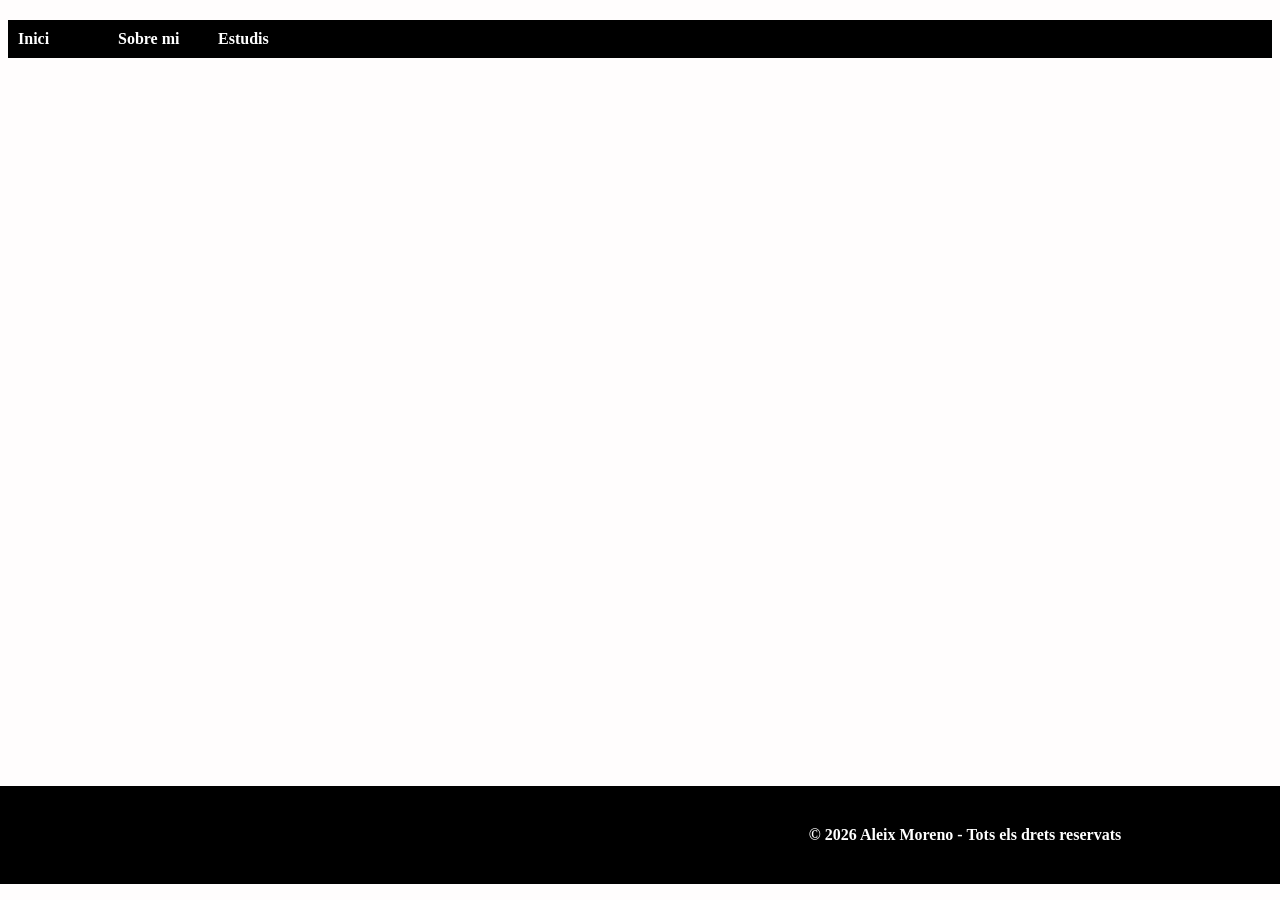
==== index.html @ 44f2af5b "Add files via upload" ====
<!DOCTYPE html>
<html lang="ca">

<head>
    <meta charset="UTF-8">
    <meta name="viewport" content="width=device-width" , initial-scale="1.0">
    <title>Índex</title>
    <link rel="stylesheet" href="CSS/style.css">
</head>

<body>
    <h2></h2>

    <ul>
        <li><a href="./index.html">Inici</a></li>
        <li><a href="../Pages/Sobre_mi.html">Sobre mi</a></li>
        <li><a href="../Pages/Estudis.html">Estudis</a></li>
    </ul>





    <footer> 
        <p>© 2026 Aleix Moreno - Tots els drets reservats</p>
    </footer>
</body>
</html>
---- CSS/style.css ----
body{
	background-color: rgb(255, 253, 253);
}

p {
	width: 1850px;
	color: rgb(78, 86, 90);
}
img{
	width: 250px;
	border-radius: 20px;
	border: 7px solid grey;
	box-shadow: 10px 10px 5px rgb(61, 57, 57);
}
ul{
    margin: 0;
    padding: 10px;
    background-color: black;
    overflow: hidden;
    list-style-type: none;
	}
ul li {
    float: left;
    width: 100px;
}
ul li a {
    color: rgb(255, 255, 255);
    font-weight: bold;
    text-decoration: none;
}
table, th, td {
    border: 1px solid black;
    border-collapse: collapse;
	text-align: center;
  }
td{
	padding: 8px;
}
th{
	color: rgb(22, 22, 22);
	background-color: aqua;
}
footer p{
    color: rgb(255, 255, 255);
    font-weight: bold;
	background-color: black;	
	text-align: center;
	padding: 40px;
	width: 1850px;
	position: fixed;
	bottom: 0;
	left: 0;
}
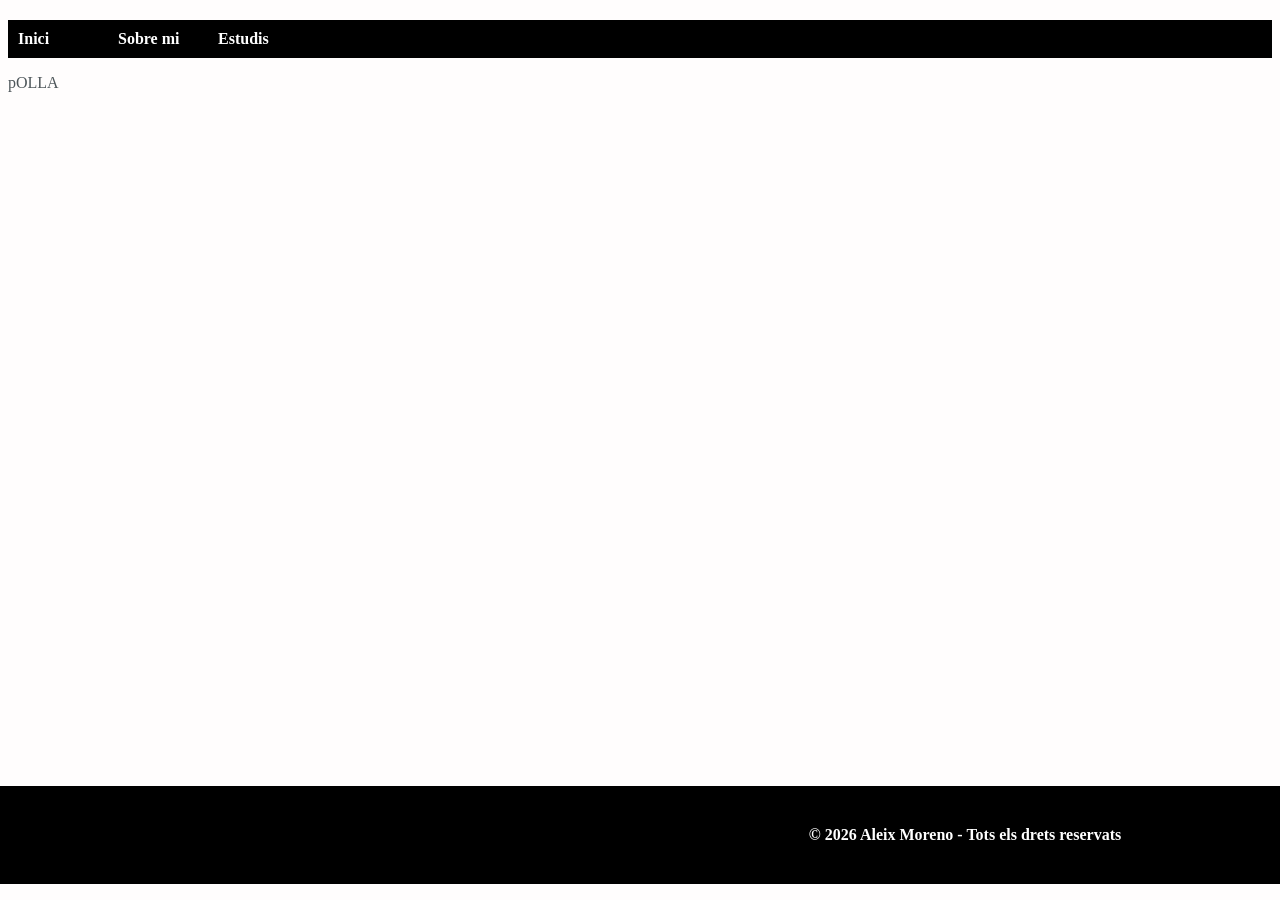
==== commit 88fc037f: "Add files via upload" ====
--- a/index.html
+++ b/index.html
@@ -13,10 +13,10 @@
 
     <ul>
         <li><a href="./index.html">Inici</a></li>
-        <li><a href="../Pages/Sobre_mi.html">Sobre mi</a></li>
-        <li><a href="../Pages/Estudis.html">Estudis</a></li>
+        <li><a href="./pages/Sobre_mi.html">Sobre mi</a></li>
+        <li><a href="./pages/Estudis.html">Estudis</a></li>
     </ul>
-
+    <P>pOLLA</P>
 
 
 
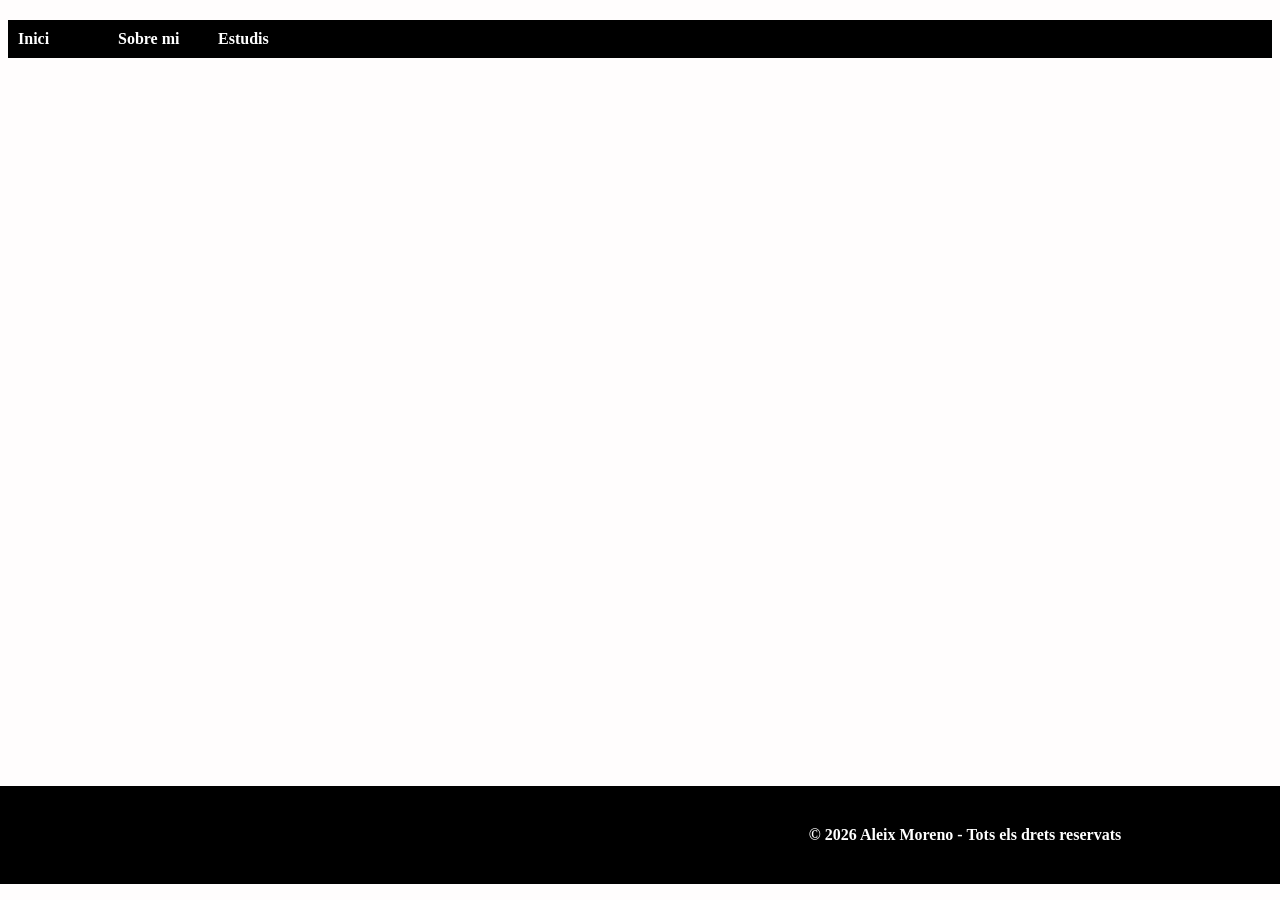
==== commit 0fee8a1d: "Add files via upload" ====
--- a/index.html
+++ b/index.html
@@ -13,10 +13,10 @@
 
     <ul>
         <li><a href="./index.html">Inici</a></li>
-        <li><a href="./pages/Sobre_mi.html">Sobre mi</a></li>
-        <li><a href="./pages/Estudis.html">Estudis</a></li>
+        <li><a href="./Pages/Sobre_mi.html">Sobre mi</a></li>
+        <li><a href="./Pages/Estudis.html">Estudis</a></li>
     </ul>
-    <P>pOLLA</P>
+    
 
 
 
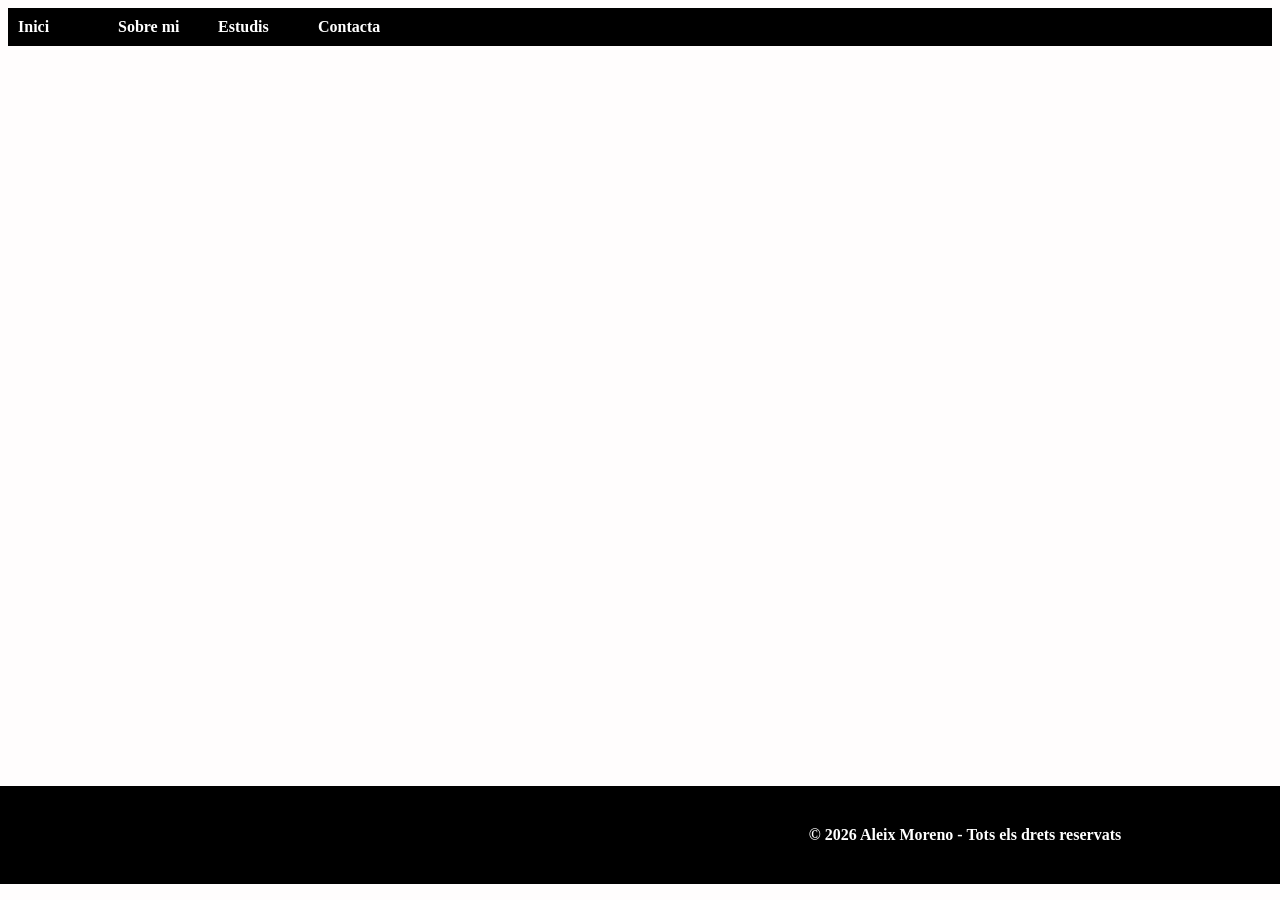
==== commit fc7e13c0: "Add files via upload" ====
--- a/index.html
+++ b/index.html
@@ -9,12 +9,12 @@
 </head>
 
 <body>
-    <h2></h2>
 
     <ul>
         <li><a href="./index.html">Inici</a></li>
         <li><a href="./Pages/Sobre_mi.html">Sobre mi</a></li>
         <li><a href="./Pages/Estudis.html">Estudis</a></li>
+        <li><a href="./Pages/Contacta.html">Contacta</a></li>
     </ul>
     
 
@@ -22,7 +22,7 @@
 
 
     <footer> 
-        <p>© 2026 Aleix Moreno - Tots els drets reservats</p>
+    <p>© 2026 Aleix Moreno - Tots els drets reservats</p>
     </footer>
 </body>
 </html>
